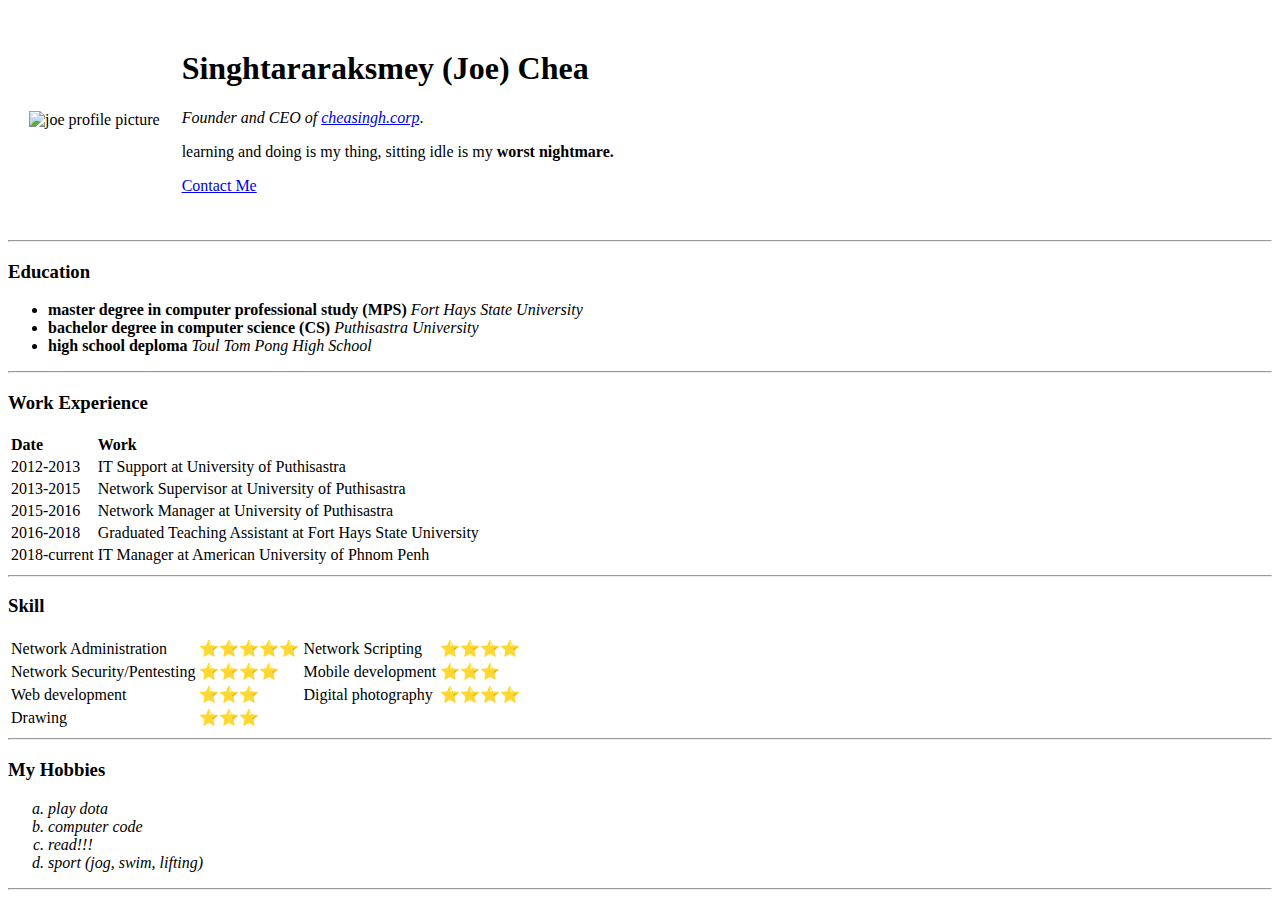
==== index.html @ 0b27b101 "Add files via upload" ====
<!DOCTYPE html>
<html lang="en">

<head>
  <meta charset="UTF-8">
  <meta name="viewport" content="width=device-width, initial-scale=1.0">
  <meta http-equiv="X-UA-Compatible" content="ie=edge">
  <title>Joe Chea</title>
</head>

<body>
  <table cellspacing="20">
    <tr>
      <td><img width=200 src="/Volumes/128GB SD/google drive/web development/personal_site/joe_chea.jpg" alt="joe profile picture"></td>
      <td>
        <h1>Singhtararaksmey (Joe) Chea</h1>
        <p><em>Founder and CEO of <a href="https://www.facebook.com/singhtararaksmey" target=_blank <strong>cheasingh.corp</strong></a></em>.</p>
        <p>learning and doing is my thing, sitting idle is my <strong>worst nightmare.</strong></p>
        <p><a href="contact.html" target=_blan>Contact Me</a></p>
      </td>
    </tr>
  </table>


  <hr>

  <!--education background-->
  <h3>Education</h3>
  <ul>
    <li><strong>master degree in computer professional study (MPS)</strong><em> Fort Hays State University</em></li>
    <li><strong>bachelor degree in computer science (CS)</strong><em> Puthisastra University</em></li>
    <li><strong>high school deploma</strong> <em>Toul Tom Pong High School</em></li>
  </ul>
  <hr>

  <!--work experience detail using table-->
  <h3>Work Experience</h3>
  <table>
    <!-- roll1 -->
    <tr>
      <th style=text-align:left>Date</th>
      <th style=text-align:left>Work</th>
    </tr>
    <!-- roll2 -->
    <tr>
      <td>2012-2013</td>
      <td>IT Support at University of Puthisastra</td>
    </tr>
    <!-- roll3 -->
    <tr>
      <td>2013-2015</td>
      <td>Network Supervisor at University of Puthisastra</td>
    </tr>
    <!-- roll4 -->
    <tr>
      <td>2015-2016</td>
      <td>Network Manager at University of Puthisastra</td>
    </tr>
    <!-- roll5 -->
    <tr>
      <td>2016-2018</td>
      <td>Graduated Teaching Assistant at Fort Hays State University</td>
    </tr>
    <!-- roll6 -->
    <tr>
      <td>2018-current</td>
      <td>IT Manager at American University of Phnom Penh</td>
    </tr>
  </table>
<hr>

  <!-- skill listing -->
  <h3>Skill</h3>
  <table>
    <!-- roll1-->
    <tr>
      <td>Network Administration</td>
      <td>⭐️⭐️⭐️⭐️⭐️</td>
      <td>Network Scripting</td>
      <td>⭐️⭐️⭐️⭐️</td>
    </tr>
    <!-- roll2 -->
    <tr>
      <td>Network Security/Pentesting</td>
      <td>⭐️⭐️⭐️⭐️</td>
      <td>Mobile development</td>
      <td>⭐️⭐️⭐️</td>
    </tr>
    <!-- roll3 -->
    <tr>
      <td>Web development</td>
      <td>⭐️⭐️⭐️</td>
      <td>Digital photography</td>
      <td>⭐️⭐️⭐️⭐️</td>
    </tr>
    <!-- roll4 -->
    <tr>
      <td>Drawing</td>
      <td>⭐️⭐️⭐️</td>
    </tr>
  </table>
<hr>
  <!--hobbies information-->
  <h3>My Hobbies</h3>
  <ol type=a><i>
      <li>play dota</li>
      <li>computer code</li>
      <li>read!!!</li>
      <li>sport (jog, swim, lifting)</li>
  </ol></i>

<hr>
</body>

</html>
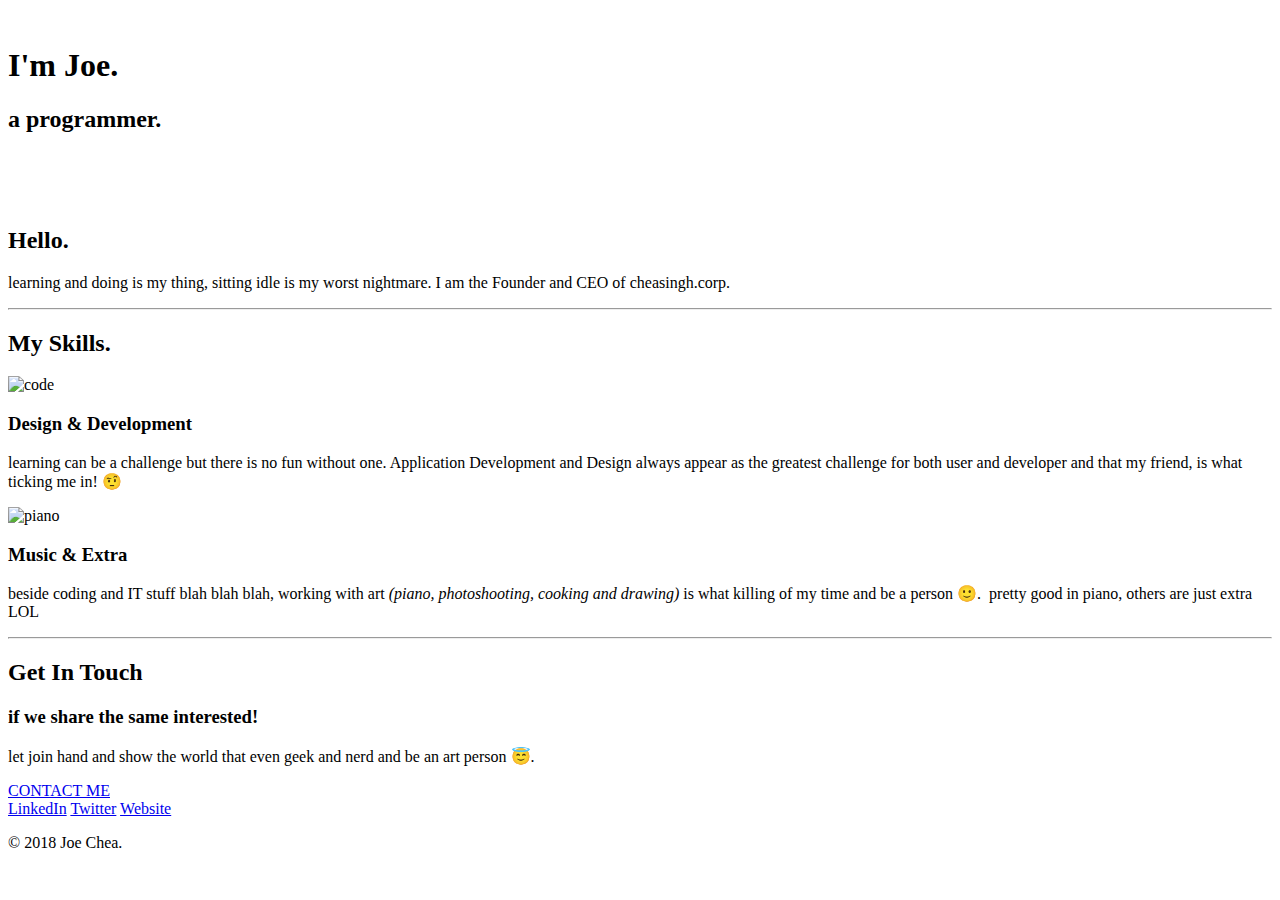
==== commit 58cca968: "Add files via upload" ====
--- a/index.html
+++ b/index.html
@@ -1,115 +1,87 @@
 <!DOCTYPE html>
 <html lang="en">
-
 <head>
   <meta charset="UTF-8">
   <meta name="viewport" content="width=device-width, initial-scale=1.0">
   <meta http-equiv="X-UA-Compatible" content="ie=edge">
   <title>Joe Chea</title>
+  <link rel="icon" href="images/favicon.ico">
+  <link rel="stylesheet" href="css/styles.css">
+  <link href="https://fonts.googleapis.com/css?family=Dancing+Script|Ubuntu+Condensed" rel="stylesheet">
 </head>
 
-<body>
-  <table cellspacing="20">
-    <tr>
-      <td><img width=200 src="/Volumes/128GB SD/google drive/web development/personal_site/joe_chea.jpg" alt="joe profile picture"></td>
-      <td>
-        <h1>Singhtararaksmey (Joe) Chea</h1>
-        <p><em>Founder and CEO of <a href="https://www.facebook.com/singhtararaksmey" target=_blank <strong>cheasingh.corp</strong></a></em>.</p>
-        <p>learning and doing is my thing, sitting idle is my <strong>worst nightmare.</strong></p>
-        <p><a href="contact.html" target=_blan>Contact Me</a></p>
-      </td>
-    </tr>
-  </table>
+<body class=hide-margin>
+  <div class="body-decor">
+
+    <!-- first cloud image -->
+    <div class=top-cloud>
+      <img src="images/cloud.png" alt="">
+
+    </div>
+
+    <!-- name banner -->
+    <h1 class=" hide-margin banner-margin"> I'm Joe.</h1>
+    <h2>a <span class=underline>pro</span>grammer.</h2>
 
 
-  <hr>
 
-  <!--education background-->
-  <h3>Education</h3>
-  <ul>
-    <li><strong>master degree in computer professional study (MPS)</strong><em> Fort Hays State University</em></li>
-    <li><strong>bachelor degree in computer science (CS)</strong><em> Puthisastra University</em></li>
-    <li><strong>high school deploma</strong> <em>Toul Tom Pong High School</em></li>
-  </ul>
-  <hr>
 
-  <!--work experience detail using table-->
-  <h3>Work Experience</h3>
-  <table>
-    <!-- roll1 -->
-    <tr>
-      <th style=text-align:left>Date</th>
-      <th style=text-align:left>Work</th>
-    </tr>
-    <!-- roll2 -->
-    <tr>
-      <td>2012-2013</td>
-      <td>IT Support at University of Puthisastra</td>
-    </tr>
-    <!-- roll3 -->
-    <tr>
-      <td>2013-2015</td>
-      <td>Network Supervisor at University of Puthisastra</td>
-    </tr>
-    <!-- roll4 -->
-    <tr>
-      <td>2015-2016</td>
-      <td>Network Manager at University of Puthisastra</td>
-    </tr>
-    <!-- roll5 -->
-    <tr>
-      <td>2016-2018</td>
-      <td>Graduated Teaching Assistant at Fort Hays State University</td>
-    </tr>
-    <!-- roll6 -->
-    <tr>
-      <td>2018-current</td>
-      <td>IT Manager at American University of Phnom Penh</td>
-    </tr>
-  </table>
-<hr>
+    <!-- second cloud image -->
+    <div class=middle-cloud>
+      <img src="images/cloud.png" alt="">
 
-  <!-- skill listing -->
-  <h3>Skill</h3>
-  <table>
-    <!-- roll1-->
-    <tr>
-      <td>Network Administration</td>
-      <td>⭐️⭐️⭐️⭐️⭐️</td>
-      <td>Network Scripting</td>
-      <td>⭐️⭐️⭐️⭐️</td>
-    </tr>
-    <!-- roll2 -->
-    <tr>
-      <td>Network Security/Pentesting</td>
-      <td>⭐️⭐️⭐️⭐️</td>
-      <td>Mobile development</td>
-      <td>⭐️⭐️⭐️</td>
-    </tr>
-    <!-- roll3 -->
-    <tr>
-      <td>Web development</td>
-      <td>⭐️⭐️⭐️</td>
-      <td>Digital photography</td>
-      <td>⭐️⭐️⭐️⭐️</td>
-    </tr>
-    <!-- roll4 -->
-    <tr>
-      <td>Drawing</td>
-      <td>⭐️⭐️⭐️</td>
-    </tr>
-  </table>
-<hr>
-  <!--hobbies information-->
-  <h3>My Hobbies</h3>
-  <ol type=a><i>
-      <li>play dota</li>
-      <li>computer code</li>
-      <li>read!!!</li>
-      <li>sport (jog, swim, lifting)</li>
-  </ol></i>
+    </div>
 
-<hr>
+
+    <!-- mountain image -->
+    <div>
+      <img src="images/mountain.png" alt="">
+    </div>
+  </div>
+
+<!-- import code -->
+  <div class="middle-container">
+    <div class="profile">
+      <img class="round-images top-margin-image-30 soft-edge" src="https://scontent.fpnh10-1.fna.fbcdn.net/v/t1.0-9/46505951_2436884833006293_5011627437386104832_n.jpg?_nc_cat=105&_nc_ht=scontent.fpnh10-1.fna&oh=872c1d10513e889909d116be961f0b74&oe=5CA736AF" alt="">
+      <h2 class="">Hello.</h2>
+      <p class="center-describ">learning and doing is my thing, sitting idle is my worst nightmare. I am the Founder and CEO of cheasingh.corp.</p>
+    </div>
+    <hr class="dot-line">
+
+<!-- skill session -->
+    <div class="skills">
+      <h2 class="top-padding30">My Skills.</h2>
+      <div class="skill-row">
+        <img class="round-images halfquater-width float-left right-margin-images-30" src="https://image.flaticon.com/icons/svg/1069/1069094.svg" alt="code">
+        <h3 lass="top-padding30">Design & Development</h3>
+        <p>learning can be a challenge but there is no fun without one. Application Development and Design always appear as the greatest challenge for both user and developer and that my friend, is what ticking me in! 🤨</p>
+      </div>
+      <div class="skill-row">
+        <img class="round-images halfquater-width float-right left-margin-images-30" src="https://image.flaticon.com/icons/svg/195/195186.svg" alt="piano">
+        <h3 class="top-padding30">Music & Extra</h3>
+        <p>beside coding and IT stuff blah blah blah, working with art <em>(piano, photoshooting, cooking and drawing)</em> is what killing of my time and be a person 🙂.&nbsp pretty good in piano, others are just extra LOL</p>
+      </div>
+    </div>
+    <hr class="dot-line">
+    <div class="contact-me">
+      <h2 class="hide-margin top-padding50">Get In Touch</h2>
+      <h3 class="padding10">if we share the same interested!</h3>
+      <p class="padding10">let join hand and show the world that even geek and nerd and be an art person 😇.</p>
+      <div class="margin-20">
+        <a class="butn" href="mailto:cheasingh168@gmail.com">CONTACT ME</a>
+      </div>
+    </div>
+
+  </div>
+
+
+  <div class="bottom-decor">
+
+    <a class="footer-link socialmedia-link" target=_blank href="https://www.linkedin.com/in/singhtararaksmey-chea-93264a63/">LinkedIn</a>
+    <a class="footer-link socialmedia-link" target=_blank href="https://twitter.com/cheasingh168">Twitter</a>
+    <a class="footer-link socialmedia-link" target=_blank href="https://cheasingh.github.io/cv/">Website</a>
+    <p class="hide-margin top-padding30 all-right-reserve">© 2018 Joe Chea.</p>
+  </div>
+
 </body>
-
 </html>
